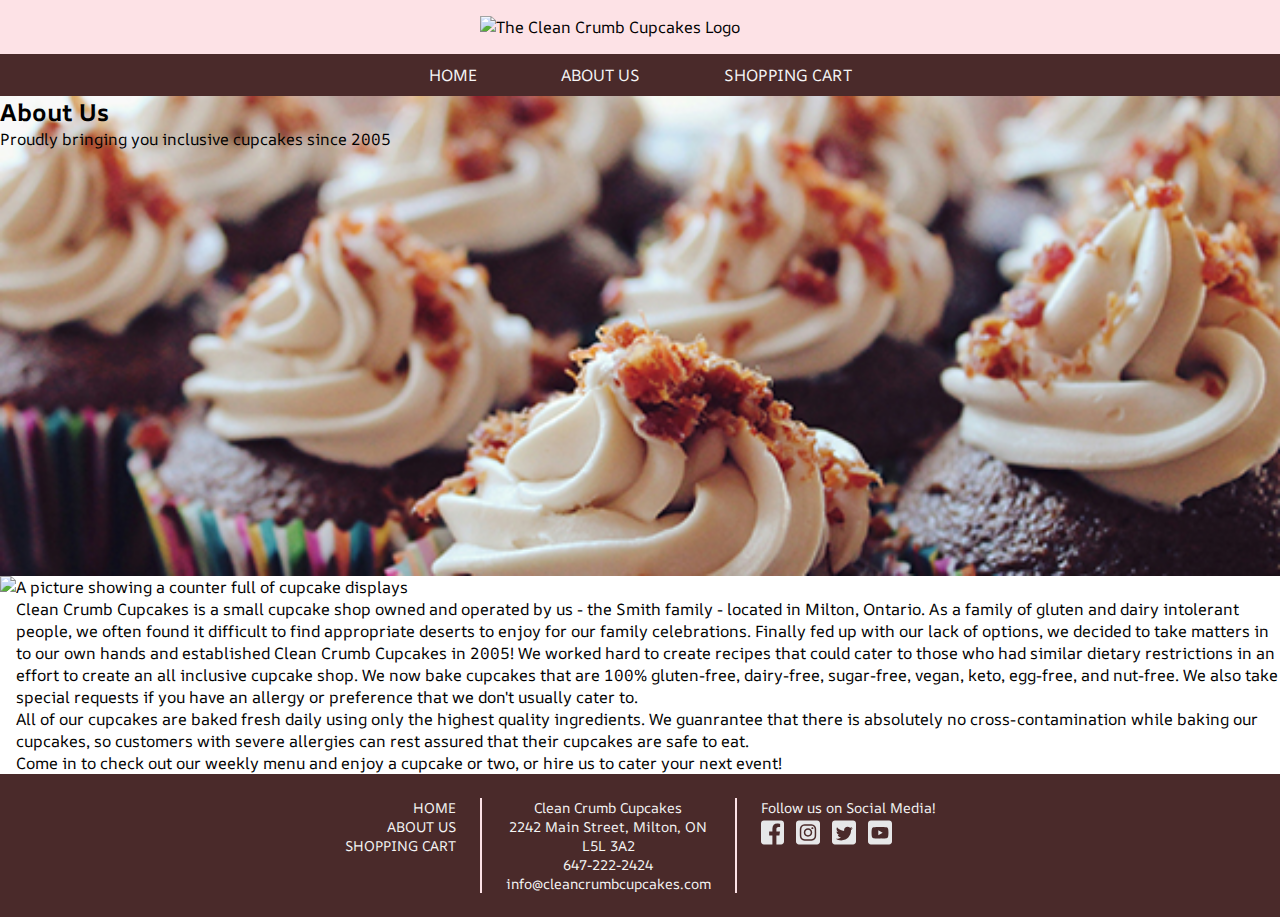
==== about.html @ 625608f8 "push" ====
<!DOCTYPE html>
<html lang="en">
<head>
    <meta charset="UTF-8">
    <meta name="viewport" content="width=device-width, initial-scale=1.0">
    <title>Clean Crumb Cupcakes</title>
    <link rel="stylesheet" href="https://cdnjs.cloudflare.com/ajax/libs/font-awesome/6.0.0-beta3/css/all.min.css">
    <link href="css/styles.css" rel="stylesheet" type="text/css">
</head>
<body>
        <header>
            <div class="hero-logo">
                <img src="images/Clean-Crumb-Logo1.svg" alt="The Clean Crumb Cupcakes Logo">
            </div>
            <nav>
                <button id="menu-toggle"><i class="fas fa-bars"></i></button>
                <ul id="menu">
                    <li id="close-menu"><a href="#">X</a></li>
                    <li><a href="index.html">Home</a></li>
                    <li><a href="about.html">About Us</a></li>
                    <li><a href="#cart">Shopping Cart</a></li>
                </ul>
            </nav>
        </header>

        <div class="about-hero">
            <div class="hero-text" id="about-hero-text">
                <h2>About Us</h2>
                <p>Proudly bringing you inclusive cupcakes since 2005</p>
            </div>
        </div>

        <div class="wrapper">
        <section class="about-us-section" id="about-us-section">
            <div class="about-us">
                <div>
                    <img src="images/cupcake-shop.jpg" alt="A picture showing a counter full of cupcake displays">
                </div>
                <div>
                    <p>Clean Crumb Cupcakes is a small cupcake shop owned and operated by us - the Smith family - located in Milton, Ontario.
                    As a family of gluten and dairy intolerant people, we often found it difficult to find appropriate deserts to enjoy for our family celebrations.
                    Finally fed up with our lack of options, we decided to take matters in to our own hands and established Clean Crumb Cupcakes in 2005!
                    We worked hard to create recipes that could cater to those who had similar dietary restrictions in an effort to create an all inclusive cupcake shop.
                    We now bake cupcakes that are 100% gluten-free, dairy-free, sugar-free, vegan, keto, egg-free, and nut-free. 
                    We also take special requests if you have an allergy or preference that we don't usually cater to.
                    </p>
                    <p>All of our cupcakes are baked fresh daily using only the highest quality ingredients. 
                    We guanrantee that there is absolutely no cross-contamination while baking our cupcakes, so customers with severe allergies can rest assured that their cupcakes are safe to eat.<br>
                    Come in to check out our weekly menu and enjoy a cupcake or two, or hire us to cater your next event!   
                    </p>
                </div>
            </div>
        </section>
    </div>

    <footer>
        <div class="footer-nav">
            <ol>
                <li><a href="index.html">Home</a></li>
                <li><a href="about.html">About Us</a></li>
                <li><a href="#cart">Shopping Cart</a></li>
            </ol>
        </div>
        <div class="footer-address">
            <p>Clean Crumb Cupcakes <br> 2242 Main Street, Milton, ON <br> L5L 3A2 <br> 647-222-2424 <br> info@cleancrumbcupcakes.com</p>
            
        </div>

        <div class="footer-socials">
            <p>Follow us on Social Media!</p>
            <img src="images/facebook.svg" alt="facbook icon">
            <img src="images/instagram.svg" alt="instagram icon">
            <img src="images/twitter.svg" alt="twitter icon">
            <img src="images/youtube.svg" alt="youtube icon">
        </div>
    </footer>
</body>
<script src="js/script.js">   
</script>
</html>
---- css/styles.css ----
/* Fonts, Variables, Defaults */

@import url('https://fonts.googleapis.com/css2?family=AR+One+Sans&display=swap');
@import url('https://fonts.googleapis.com/css2?family=Satisfy&display=swap');

:root {
    --page-headers: 2rem;
    --section-headers: 1.5rem;
    --subheading: 1.25rem;
    --body-text: 1rem; 
    --nav-background: rgb(74, 42, 42);
    --nav-button-type: rgb(245, 245, 245);
    --wrapper-background: rgb(253, 226, 230);
    --main-button: rgb(240, 117, 146);
    --images-background: rgb(245, 245, 245);
    --box-shadow: 0 0.25rem 0.5rem 0 rgba(0, 0, 0, 0.2), 0 0.375rem 1.25rem 0 rgba(0, 0, 0, 0.19);   
}

* {
    margin: 0;
    padding: 0;
    box-sizing: border-box;
}

/* BODY ----------------------------------------------- */

body {
    font-family: 'AR One Sans', Arial, Helvetica, sans-serif;
}

#all-products {
    max-width: 80%; 
    margin:  auto;
    background-color: var(--wrapper-background);
    box-shadow: var(--box-shadow);
}


/* HEADER ---------------------------------------------- */

header {
    background-color: var(--wrapper-background); 
}

.hero-logo {
    max-width: 22rem; 
    margin: auto;
    padding: 1rem;  

}

/* NAVIGATION ------------------------------------------ */

nav {
    background-color: var(--nav-background);
    display: flex; 
    justify-content: center;
    padding: 0.625rem;  
}

nav a {
    text-decoration: none;
    padding: 2rem;  
    color: var(--nav-button-type);
    font-size: var(--body-text);
    text-transform: uppercase;  
}

nav a:hover {
    color: var(--wrapper-background);
}

#menu li:first-child {
    display: none; 
}

#menu {
    list-style-type: none;
    display: flex;
    gap: 1.25rem;
}

#menu-toggle {
    display: none;
    color: rgb(255, 255, 255);
    font-size: 2rem;  
}

#menu.active {
    display: flex; 
}

/* HERO SECTION ----------------------------------------- 

.hero {
    background-image: url(../images/cupcake-hero.jpg);
    min-height: clamp(20rem, 60vw, 30rem); 
    background-size: cover; 
    background-position: center; 
    display: flex; 
    flex-direction: column;   
}

.hero-text {
    background-color: rgba(245, 245, 245, 0.502);
    max-width: 55%;
    border-radius: .5rem;
    margin-top: 3rem;
    text-align: right; 
}

#about-hero-text {
    background-color: rgba(245, 245, 245, 0.7); 
}

.hero-text h2, .hero-text p {
    margin: 1.5rem; 
    text-align: right;
}

.hero-text h2, .gluten-free-cupcakes h2 {
    font-size: var(--page-headers);
    font-family: Satisfy, 'Lucida Sans', 'Lucida Sans Regular', 'Lucida Grande', 'Lucida Sans Unicode'; 
}

.hero-text p {
    font-size: var(--body-text);
}

.hero-text button {
    padding: 0.625rem; 
    margin-top: 0.625rem;
    border-radius: 2rem;
    background-color: var(--main-button); 
    color: var(--nav-button-type); 
    margin-right: 1.25rem; 
    margin-bottom: 1.25rem;
    font-size: 1rem; 
    text-transform: uppercase;  
}

.hero-text button:hover {
    background-color: var(--wrapper-background);
    color: var(--main-button);
}

/* SPECIALTY CUPCAKES ----------------------------------------------- */

#all-products h1 {
    text-align: center;
    padding: 1rem; 
    font-size: var(--page-headers); 
}

#all-products p {
    text-align: center; 
    padding: 1rem; 
    font-size: var(--body-text);
}

#all-products h3 {
    text-align: center;
    padding: 0.625rem;
}

#products {
    display: grid; 
    grid-template-columns: 1fr 1fr 1fr; 
    grid-gap: 1rem; 
}

#all-products img {
    width: 100%; 
    object-fit: cover;
    border-radius: 0 0 0.625rem 0.625rem;  
}
#products div {
    text-align: center; 
    background-color: var(--images-background);
    margin: 0.625rem;
    border-radius: 0.625rem; 
    box-shadow: var(--box-shadow); 
}


/* GALLERY SECTION ----------------------------------------------

.gallery, .product-gallery {
    margin-top: 1rem; 
}

.gallery h3, p, .product-gallery h3 {
    text-align: center;
}

.gallery-contents, .gluten-gallery-contents {
    display: grid; 
    grid-template-columns: 1fr 1fr 1fr 1fr; 
    column-gap: 1rem; 
    row-gap: 1rem; 
    justify-content: center;
    max-width: 70rem;
    margin: auto;   
    margin-top: 1rem; 
    background-color: var(--images-background);
    padding: 1rem; 
    border-radius: 0.625rem 0.625rem 0 0;
    box-shadow: var(--box-shadow);
}

.gallery-contents img, .gluten-gallery-contents img {
    max-width: 20rem;
    width: 100%; 
    border-radius: 0.3rem;   
}

/* FOOTER ---------------------------------------------------------------------------------- */

footer {
    background-color: var(--nav-background);
    justify-content: center;
    list-style: none; 
    display: flex; 
    padding: 1.5rem;
    font-size: 0.875rem;  
}

/* Navigation */

.footer-nav {
    border-right: 0.125rem solid var(--wrapper-background);
    padding-right: 1.5rem;
}

.footer-nav ol li {
    list-style: none; 
    text-align: right; 
}

.footer-nav ol li a {
    color:var(--nav-button-type);
    text-decoration: none;
    text-transform: uppercase; 
}

.footer-nav ol li a:hover {
    color:var(--wrapper-background);
}

/* Address */

footer p {
    color: var(--nav-button-type);
    max-width: 15rem; 
}

.footer-address {
    text-align: center; 
    padding: 0 1.5rem 0 1.5rem;
    border-right: 0.125rem solid var(--wrapper-background); 
}

/* Social Media Icons */

.footer-socials {
   padding-left: 1.5rem;
}

.footer-socials img {
    max-width: 1.5rem;
    margin-right: 0.5rem;  
}

/* --------------------- CUPCAKE DETAILS PAGE --------------------------------------------------------------------- */

#cupcake-header {
    background-color: var(--images-background);
    max-width: 80%; 
    margin: auto; 
}
#cupcake-header h1 {
    text-align: center;
    padding: 1rem; 
    font-size: var(--page-headers); 
}

#product-details {
    background-color: var(--images-background);
    max-width: 80%;
    display: flex;
    margin: auto;
    padding: 1rem;    
}

#product-details img {
    border-radius: 1rem; 
    box-shadow: 0 0.25rem 0.5rem 0 rgba(0, 0, 0, 0.2), 0 0.375rem 1.25rem 0 rgba(0, 0, 0, 0.19);
}

#product-details p, h3 {
    text-align: left;
    padding: 1rem 0 0 1rem; 
}


/* Drop Downs */

select {
    padding: 0.5rem; 
    border-radius: .125rem; 
    margin: 0.5rem;
    width: 50%;
    font-size: 1rem;
    background-color: #fff;
    border: 0.0625rem solid rgb(203, 207, 210);
    border-radius: 0.25rem;
    cursor: pointer;
}

/* About Page */ 

.about-hero {
    background-image: url(../images/about-hero.jpg);
    min-height: clamp(20rem, 60vw, 30rem); 
    background-size: cover; 
    background-position: center; 
    display: flex; 
    flex-direction: column;   
}

.about-us-section h3 {
    text-align: center; 
    padding-top: 1rem; 
}

.about-us p {
    padding-left: 1rem; 
}

/* --------------------- MEDIA QUERIES -----------------------------------------------------------------------*/

/* Smaller Screens - 1200px */
@media screen and (max-width: 75em) {

    :root {
        --h4: 1.35rem;
    }

    /* BODY */

    .wrapper {
        width: 100%; 
    }

}

/* Laptop Screens - 1024px */

@media screen and (max-width: 64em) {

    :root {
        --h4: 1.2rem; 
    }

    /* PRODUCTS & ABOUT */
    .gluten-free-cupcakes img {
        max-width: 15rem; 
    }
    
    .gluten-free-cupcakes p {
        padding-top: 0.5rem;  
    }

    .about-us {
        flex-direction: column;  
        align-items: center; 
    }
    
     .about-us img{
        max-width: 100%; 
     }
}

/* Tablet - 768px */
@media screen and (max-width: 48em) {

    :root {
        --page-headers: 2.2rem;
        --section-headers: 1.75rem;
        --h4: 1.125rem;
        --body-text: 1rem; 
    }

    /* NAVIGATION */

    nav a {
        padding: 0.625rem; 
    }

    /* HERO */

    .hero-text {
        background-color: rgba(245, 245, 245, 0.74);
        max-width: 100%;
        border-radius: 0; 
        text-align: center;  
    }

    .hero-text h2, .hero-text p {
        text-align: center; 
        margin-top: 1rem; 
    }

    .hero-text button {
        margin: 0; 
        margin-bottom: 1rem;
    }

    /* SPECIALTY CUPCAKES */
    .specialty-cupcakes-images {
        grid-template-columns: 1fr 1fr;
    }

    /* GALLERY */

    .gallery h3 {
        padding-top: 2rem; 
    }
    .gallery-contents {
        max-width: 100%;  
    }
}

/* Large Mobile - 600px */
@media screen and (max-width: 37.5em) {

    /* PRODUCTS */

    .gluten-header-1 {
        display: block;
        text-align: center; 
        padding-top: 1rem;
    }

    .gluten-header-2 {
        display: none; 
    }

    .gluten-free-cupcakes {
        flex-direction: column;  
        align-items: center; 
        text-align: center; 
    }

    .gluten-free-cupcakes img {
        max-width: 100%; 
    }
   
    .gluten-gallery-contents {
        grid-template-columns: 1fr 1fr 1fr; 
    }

    /* FOOTER */

    footer { 
        flex-direction: column; 
        align-items: center;
     }
    
    .footer-nav {
        display: none;  
    }
    
    .footer-address {
        border-right: none; 
    }

    .footer-socials {
        text-align: center; 
        padding:0;
        margin:0;
    }
    
    .footer-socials img {
        margin: 0;
        padding: 0;
    }
}

/* Mobile - 480px */
@media screen and (max-width: 30em) {

    :root {
        --page-headers: 2rem;
        --section-headers: 1.5rem;
        --h4: 1.0625rem;
    }

    /* HERO */

    .hero-text {
        margin-top: 2rem; 
    }

    /* NAVIGATION */

    nav { 
        justify-content: right; 
    }

    #menu-toggle {
        display: block;
        background-color: var(--nav-background);
        border: none;  
    }

    #menu li:first-child {
        display: flex;
        justify-content: right; 
    }
    #menu {
        display: none;
        flex-direction: column; 
        position: absolute;
        background-color: var(--nav-background);
        padding: 1rem; 
        border-radius: 0.625rem;  
    }

    /* SPECIALTY CUPCAKES */

    .specialty-cupcakes-images {
        grid-template-columns: 1fr; 
    }

    /* GALLERY */

    .gallery-contents, .gluten-gallery-contents {
        grid-template-columns: 1fr 1fr; 
    }

}
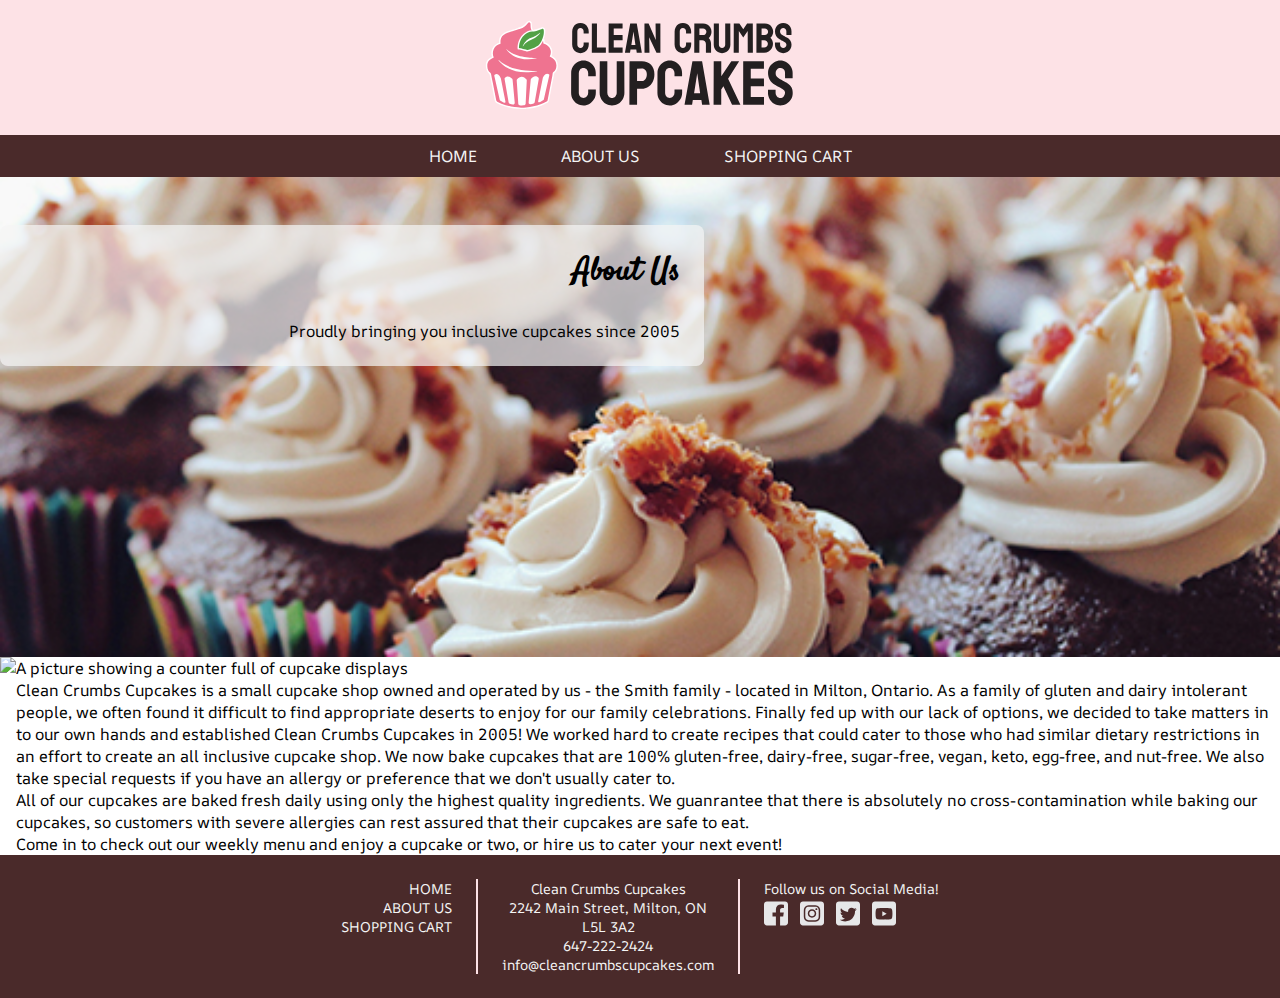
==== commit 9b27761e: "init" ====
--- a/about.html
+++ b/about.html
@@ -3,14 +3,14 @@
 <head>
     <meta charset="UTF-8">
     <meta name="viewport" content="width=device-width, initial-scale=1.0">
-    <title>Clean Crumb Cupcakes</title>
+    <title>Clean Crumbs Cupcakes - About Us</title>
     <link rel="stylesheet" href="https://cdnjs.cloudflare.com/ajax/libs/font-awesome/6.0.0-beta3/css/all.min.css">
     <link href="css/styles.css" rel="stylesheet" type="text/css">
 </head>
 <body>
         <header>
             <div class="hero-logo">
-                <img src="images/Clean-Crumb-Logo1.svg" alt="The Clean Crumb Cupcakes Logo">
+                <img src="images/CCC-logo.svg" alt="The Clean Crumbs Cupcakes Logo">
             </div>
             <nav>
                 <button id="menu-toggle"><i class="fas fa-bars"></i></button>
@@ -37,9 +37,9 @@
                     <img src="images/cupcake-shop.jpg" alt="A picture showing a counter full of cupcake displays">
                 </div>
                 <div>
-                    <p>Clean Crumb Cupcakes is a small cupcake shop owned and operated by us - the Smith family - located in Milton, Ontario.
+                    <p>Clean Crumbs Cupcakes is a small cupcake shop owned and operated by us - the Smith family - located in Milton, Ontario.
                     As a family of gluten and dairy intolerant people, we often found it difficult to find appropriate deserts to enjoy for our family celebrations.
-                    Finally fed up with our lack of options, we decided to take matters in to our own hands and established Clean Crumb Cupcakes in 2005!
+                    Finally fed up with our lack of options, we decided to take matters in to our own hands and established Clean Crumbs Cupcakes in 2005!
                     We worked hard to create recipes that could cater to those who had similar dietary restrictions in an effort to create an all inclusive cupcake shop.
                     We now bake cupcakes that are 100% gluten-free, dairy-free, sugar-free, vegan, keto, egg-free, and nut-free. 
                     We also take special requests if you have an allergy or preference that we don't usually cater to.
@@ -62,7 +62,7 @@
             </ol>
         </div>
         <div class="footer-address">
-            <p>Clean Crumb Cupcakes <br> 2242 Main Street, Milton, ON <br> L5L 3A2 <br> 647-222-2424 <br> info@cleancrumbcupcakes.com</p>
+            <p>Clean Crumbs Cupcakes <br> 2242 Main Street, Milton, ON <br> L5L 3A2 <br> 647-222-2424 <br> info@cleancrumbscupcakes.com</p>
             
         </div>
 
--- a/css/styles.css
+++ b/css/styles.css
@@ -90,7 +90,7 @@
     display: flex; 
 }
 
-/* HERO SECTION ----------------------------------------- 
+/* HERO SECTION ----------------------------------------- */ 
 
 .hero {
     background-image: url(../images/cupcake-hero.jpg);
